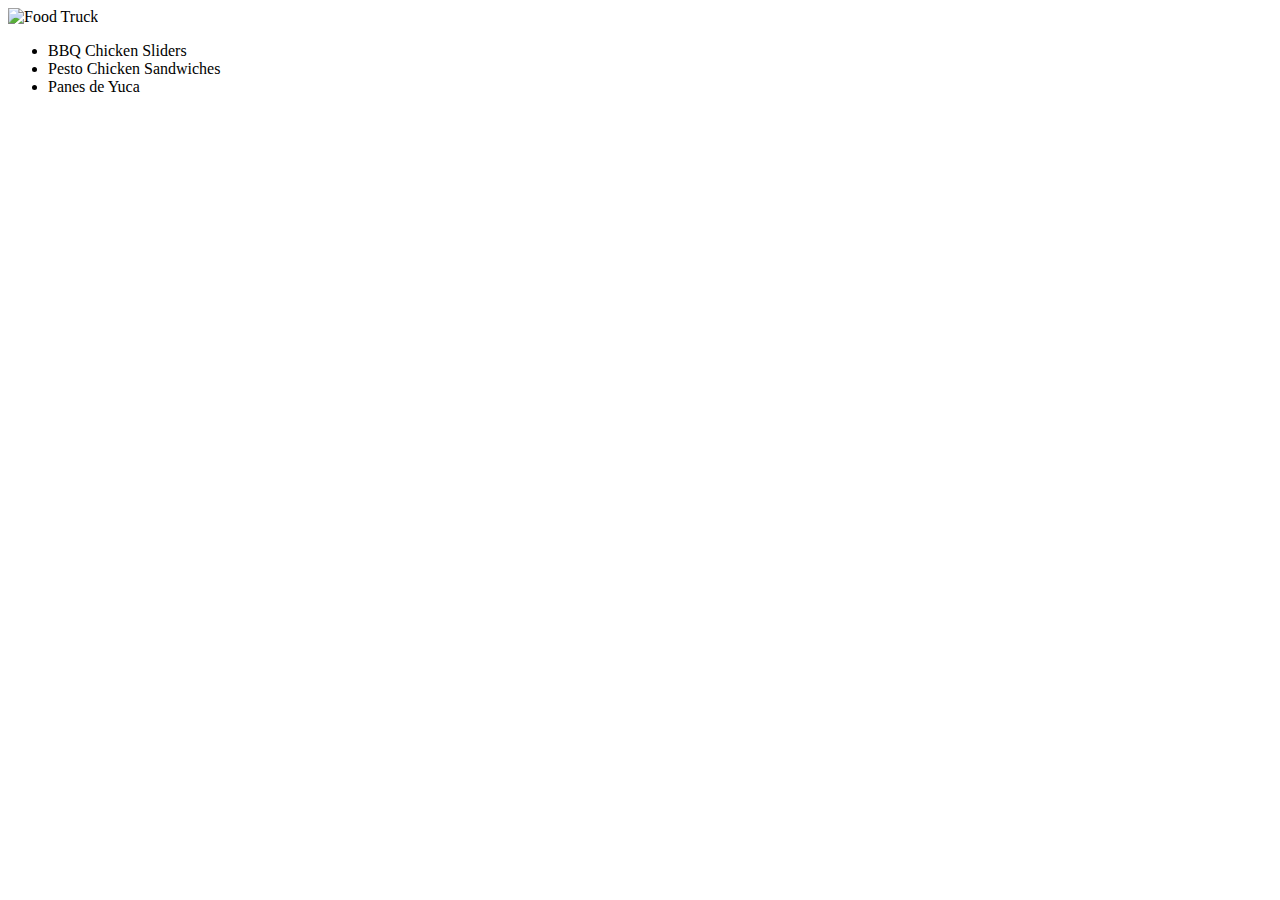
==== index.html @ 422f336b ""Added image and list"" ====
<!DOCTYPE html>
<html lang="en">
<head>
    <meta charset="UTF-8">
    <meta http-equiv="X-UA-Compatible" content="IE=edge">
    <meta name="viewport" content="width=device-width, initial-scale=1.0">
    <title>Food Truck Recipes</title>
</head>
<body>
    <img src="https://cdn2.lamag.com/wp-content/uploads/sites/6/2017/03/foodtruck.jpg" alt="Food Truck">
    <ul>
        <li>BBQ Chicken Sliders</li>
        <li>Pesto Chicken Sandwiches</li>
        <li>Panes de Yuca</li>
    </ul>
</body>
</html>
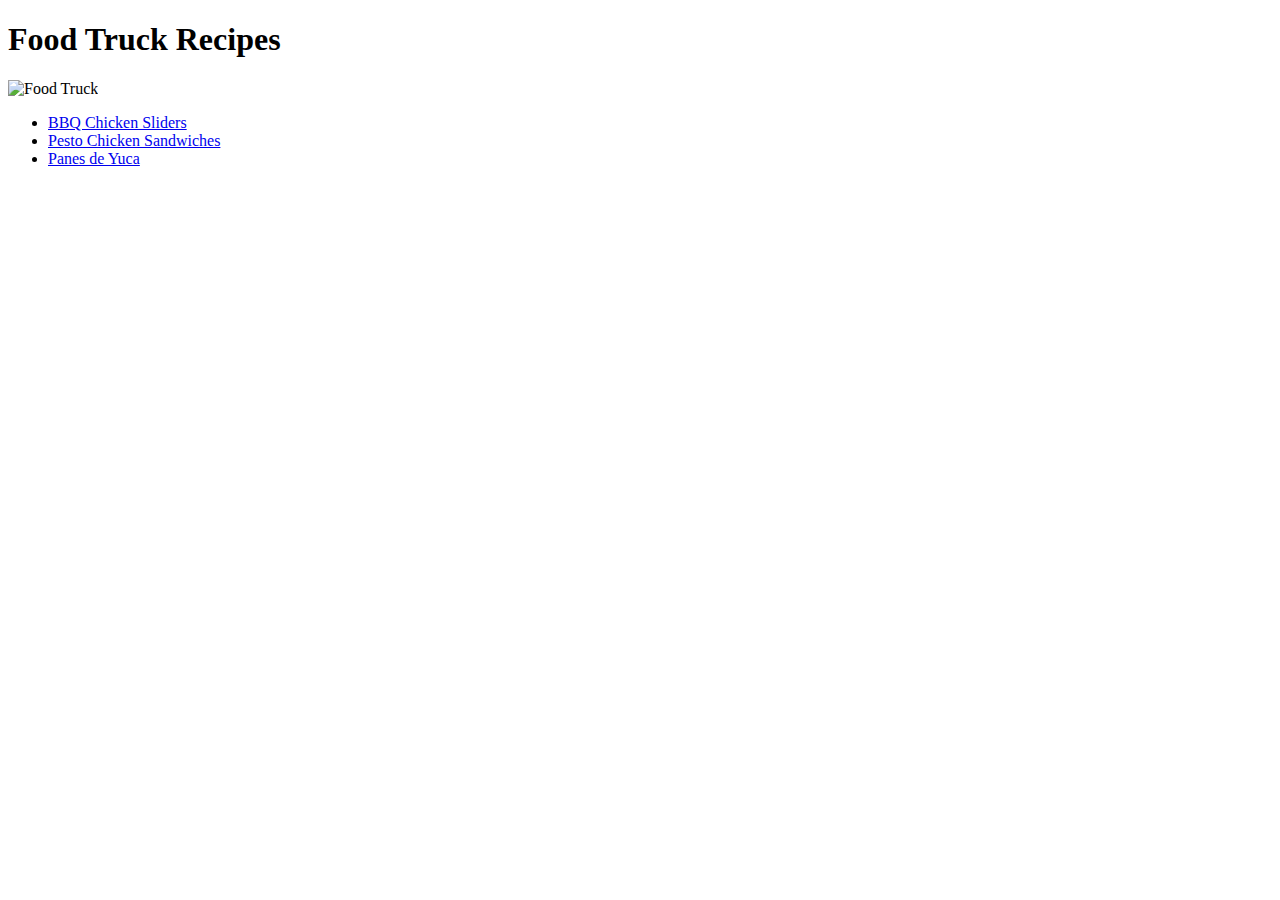
==== commit bdfff79e: "added recipe page" ====
--- a/index.html
+++ b/index.html
@@ -7,11 +7,12 @@
     <title>Food Truck Recipes</title>
 </head>
 <body>
+    <h1>Food Truck Recipes</h1>
     <img src="https://cdn2.lamag.com/wp-content/uploads/sites/6/2017/03/foodtruck.jpg" alt="Food Truck">
     <ul>
-        <li>BBQ Chicken Sliders</li>
-        <li>Pesto Chicken Sandwiches</li>
-        <li>Panes de Yuca</li>
+        <li><a href="recipes/bbq-chicken-sliders.html">BBQ Chicken Sliders</a></li>
+        <li><a href="recipes/pesto-chicken-sandwiches.html">Pesto Chicken Sandwiches</a></li>
+        <li><a href="recipes/panes-de-yuca.html">Panes de Yuca</a></li>
     </ul>
 </body>
 </html>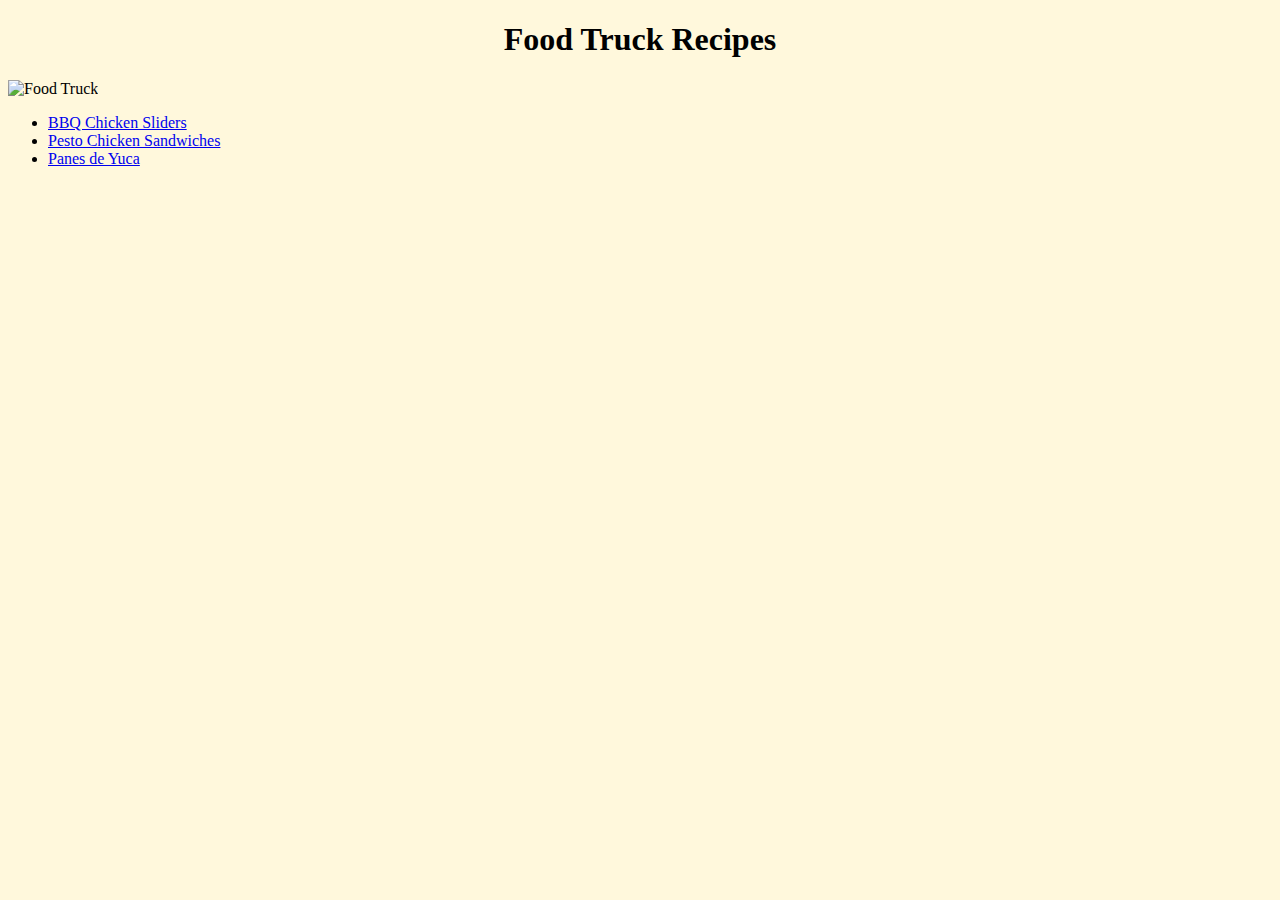
==== commit 37445f53: "changed centering and background color" ====
--- a/index.html
+++ b/index.html
@@ -1,6 +1,18 @@
 <!DOCTYPE html>
 <html lang="en">
 <head>
+    <style>
+        img {
+            height: auto;
+            width: 400px;
+        }
+        h1 {
+            text-align: center;
+        }
+        * {
+            background-color: cornsilk;
+        }
+    </style>
     <meta charset="UTF-8">
     <meta http-equiv="X-UA-Compatible" content="IE=edge">
     <meta name="viewport" content="width=device-width, initial-scale=1.0">
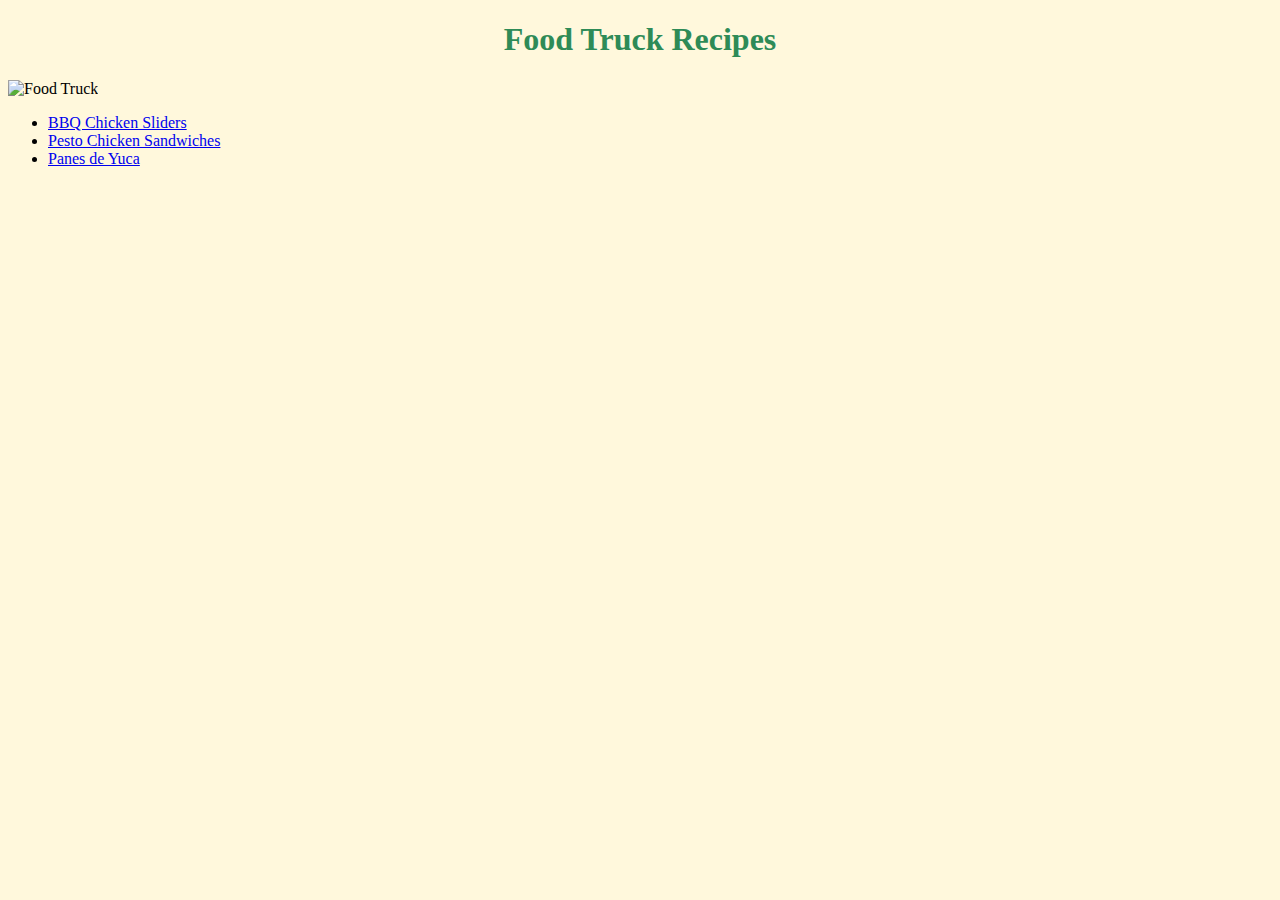
==== commit c45c52d9: "added css styling" ====
--- a/index.html
+++ b/index.html
@@ -1,16 +1,10 @@
 <!DOCTYPE html>
 <html lang="en">
 <head>
+    <link rel="stylesheet" href="style.css">
     <style>
-        img {
-            height: auto;
-            width: 400px;
-        }
-        h1 {
-            text-align: center;
-        }
         * {
-            background-color: cornsilk;
+        background-color: cornsilk;
         }
     </style>
     <meta charset="UTF-8">
--- a/style.css
+++ b/style.css
@@ -0,0 +1,11 @@
+h1 {
+    color:seagreen;
+    text-align: center;
+}
+img {
+    height: auto;
+    width: 400px;
+}
+* {
+    background-color: cornsilk;
+}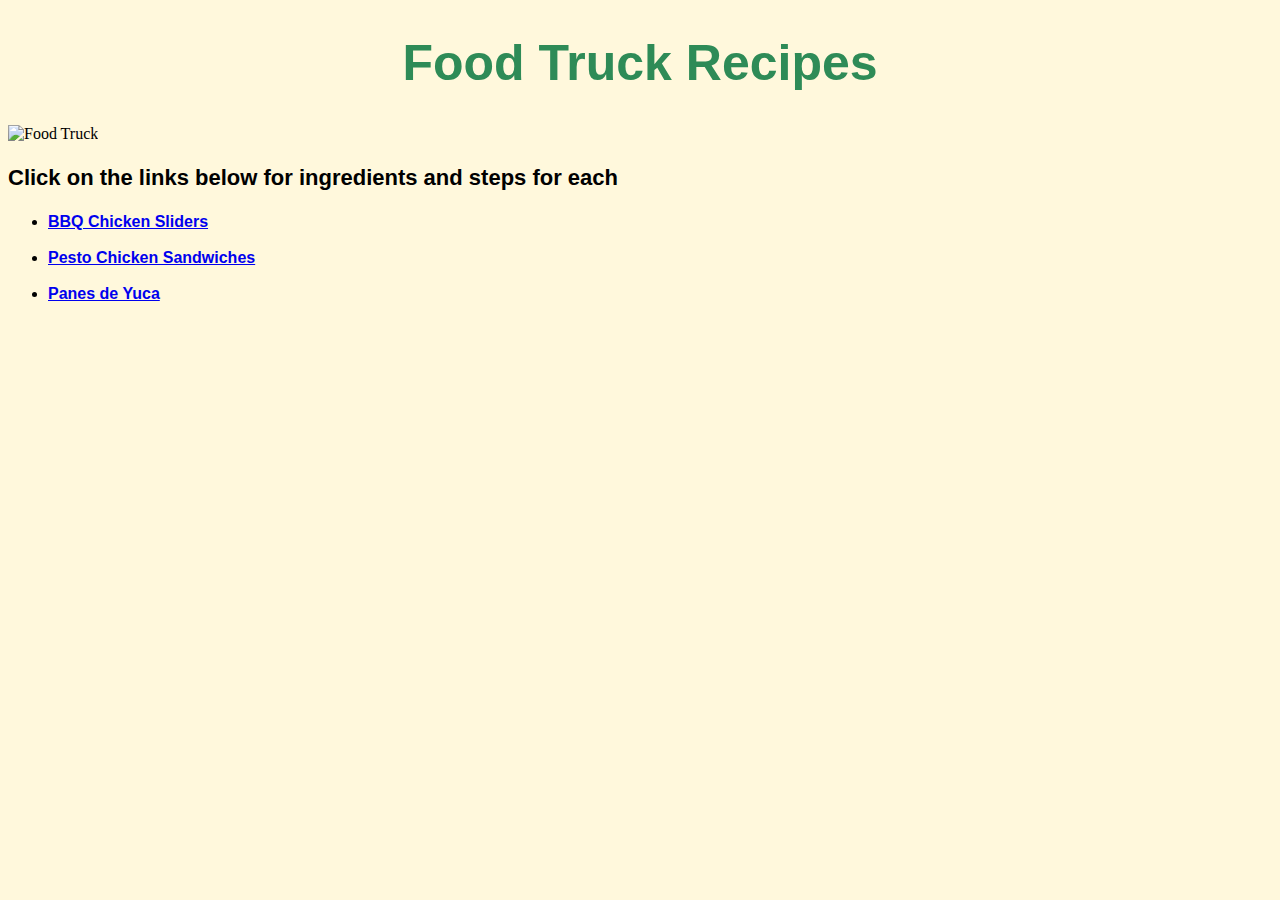
==== commit c74eaf91: "more style changes" ====
--- a/index.html
+++ b/index.html
@@ -5,6 +5,15 @@
     <style>
         * {
         background-color: cornsilk;
+        }
+        li {
+            font-family: "helvetica", sans-serif;
+            font-weight: bold;
+        }
+        p {
+            font-family: "helvetica", sans-serif;
+            font-weight: bold;
+            font-size: 22px;
         }
     </style>
     <meta charset="UTF-8">
@@ -15,9 +24,12 @@
 <body>
     <h1>Food Truck Recipes</h1>
     <img src="https://cdn2.lamag.com/wp-content/uploads/sites/6/2017/03/foodtruck.jpg" alt="Food Truck">
+    <p>Click on the links below for ingredients and steps for each</p>
     <ul>
         <li><a href="recipes/bbq-chicken-sliders.html">BBQ Chicken Sliders</a></li>
+        <br>
         <li><a href="recipes/pesto-chicken-sandwiches.html">Pesto Chicken Sandwiches</a></li>
+        <br>
         <li><a href="recipes/panes-de-yuca.html">Panes de Yuca</a></li>
     </ul>
 </body>
--- a/style.css
+++ b/style.css
@@ -1,11 +1,14 @@
 h1 {
     color:seagreen;
     text-align: center;
+    font-weight: bold;
+    font-family: "Helvetica", sans-serif; 
+    font-size: 50px;
 }
 img {
     height: auto;
     width: 400px;
 }
-* {
-    background-color: cornsilk;
+h2 {
+    color:seagreen;
 }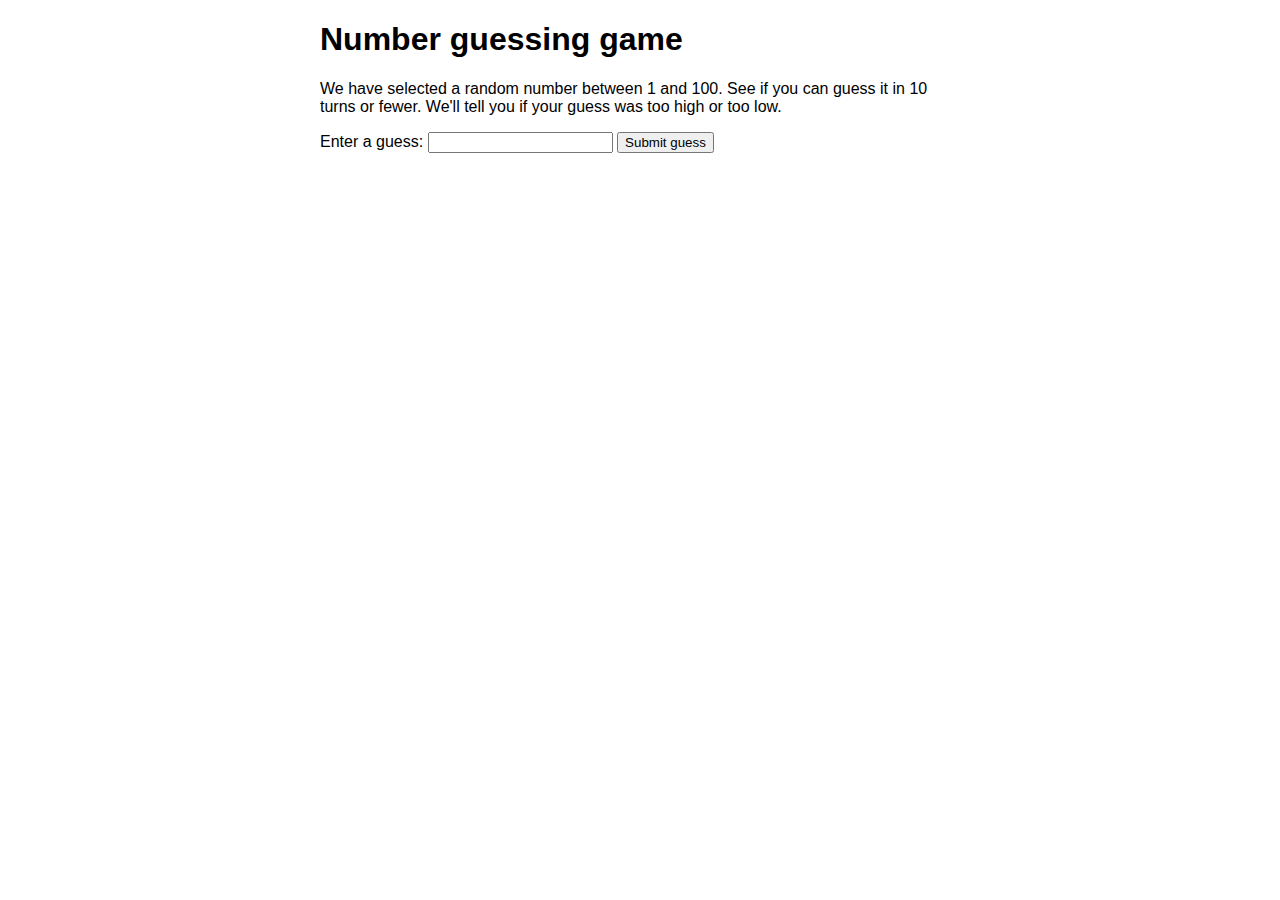
==== commit 6e85caa8: "added script.js" ====
--- a/index.html
+++ b/index.html
@@ -1,36 +1,64 @@
 <!DOCTYPE html>
-<html lang="en">
-<head>
-    <link rel="stylesheet" href="style.css">
+<html>
+  <head>
+    <meta charset="utf-8">
+
+    <title>Number guessing game</title>
+
     <style>
-        * {
-        background-color: cornsilk;
-        }
-        li {
-            font-family: "helvetica", sans-serif;
-            font-weight: bold;
-        }
-        p {
-            font-family: "helvetica", sans-serif;
-            font-weight: bold;
-            font-size: 22px;
-        }
+      html {
+        font-family: sans-serif;
+      }
+
+      body {
+        width: 50%;
+        max-width: 800px;
+        min-width: 480px;
+        margin: 0 auto;
+      }
+
+      .lastResult {
+        color: white;
+        padding: 3px;
+      }
     </style>
-    <meta charset="UTF-8">
-    <meta http-equiv="X-UA-Compatible" content="IE=edge">
-    <meta name="viewport" content="width=device-width, initial-scale=1.0">
-    <title>Food Truck Recipes</title>
-</head>
-<body>
-    <h1>Food Truck Recipes</h1>
-    <img src="https://cdn2.lamag.com/wp-content/uploads/sites/6/2017/03/foodtruck.jpg" alt="Food Truck">
-    <p>Click on the links below for ingredients and steps for each</p>
-    <ul>
-        <li><a href="recipes/bbq-chicken-sliders.html">BBQ Chicken Sliders</a></li>
-        <br>
-        <li><a href="recipes/pesto-chicken-sandwiches.html">Pesto Chicken Sandwiches</a></li>
-        <br>
-        <li><a href="recipes/panes-de-yuca.html">Panes de Yuca</a></li>
-    </ul>
-</body>
+  </head>
+
+  <body>
+    <h1>Number guessing game</h1>
+
+    <p>We have selected a random number between 1 and 100. See if you can guess it in 10 turns or fewer. We'll tell you if your guess was too high or too low.</p>
+
+    <div class="form">
+      <label for="guessField">Enter a guess: </label>
+      <input type="text" id="guessField" class="guessField">
+      <input type="submit" value="Submit guess" class="guessSubmit">
+    </div>
+
+    <div class="resultParas">
+      <p class="guesses"></p>
+      <p class="lastResult"></p>
+      <p class="lowOrHi"></p>
+    </div>
+
+    <script>
+
+let randomNumber = Math.floor(Math.random() * 100) + 1;
+
+const guesses = document.querySelector('.guesses');
+const lastResult = document.querySelector('.lastResult');
+const lowOrHi = document.querySelector('.lowOrHi');
+
+const guessSubmit = document.querySelector('.guessSubmit');
+const guessField = document.querySelector('.guessField');
+
+let guessCount = 1;
+let resetButton;
+
+function checkGuess() {
+  alert('I am a placeholder');
+}
+
+    </script>
+  </body>
 </html>